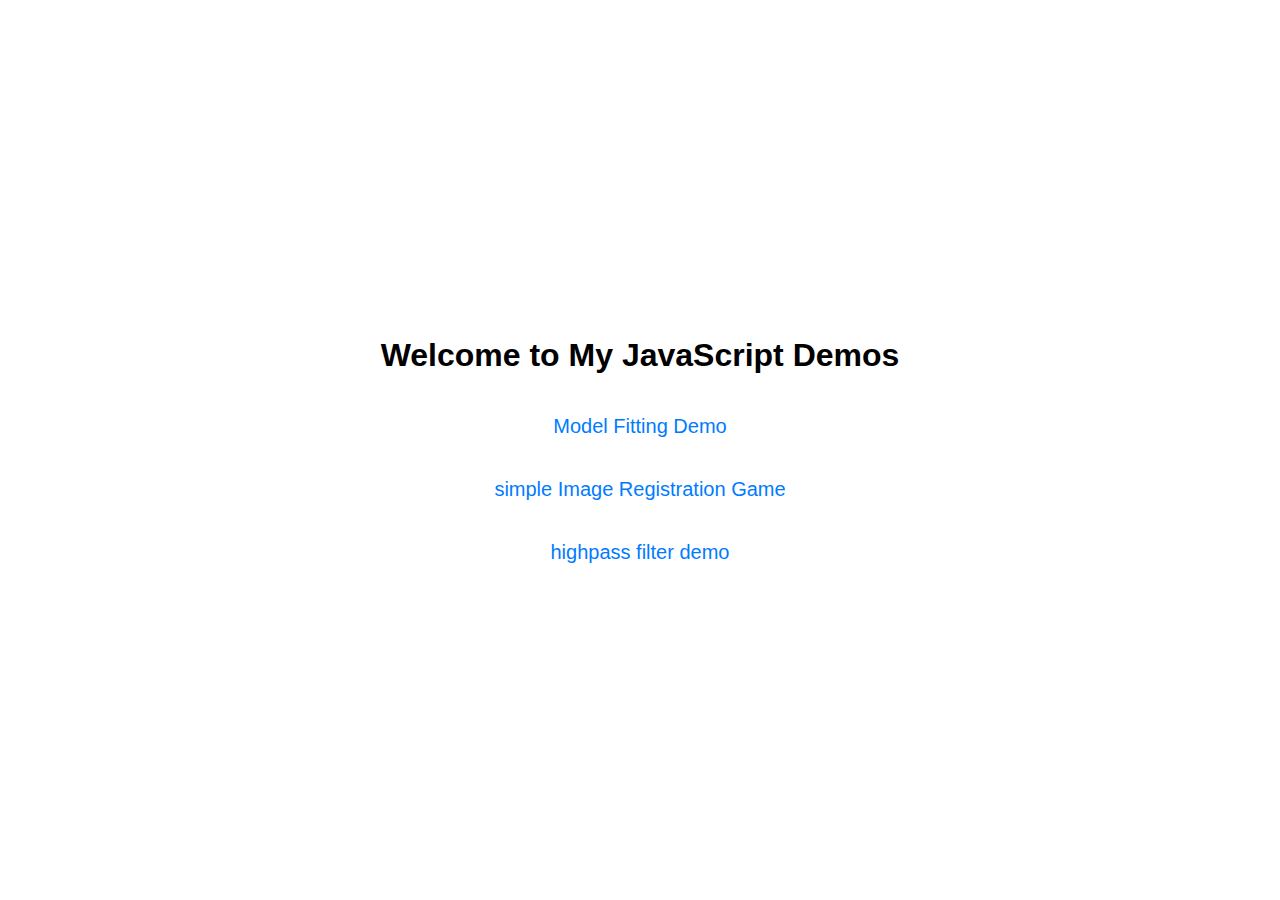
==== index.html @ 8a570c05 "Update index.html" ====
<!DOCTYPE html>
<html>
<head>
    <title>Main Page</title>
    <style>
        body {
            font-family: Arial, sans-serif;
            display: flex;
            flex-direction: column;
            align-items: center;
            justify-content: center;
            height: 100vh;
            margin: 0;
        }
        a {
            margin: 20px;
            text-decoration: none;
            color: #007BFF;
            font-size: 20px;
        }
        a:hover {
            text-decoration: underline;
        }
    </style>
</head>
<body>
    <h1>Welcome to My JavaScript Demos</h1>
    <a href="HRFdemo.html">Model Fitting Demo</a>
    <a href="REGdemo.html">simple Image Registration Game</a>
    <a href="HPdemo.html">highpass filter demo</a>

</body>
</html>
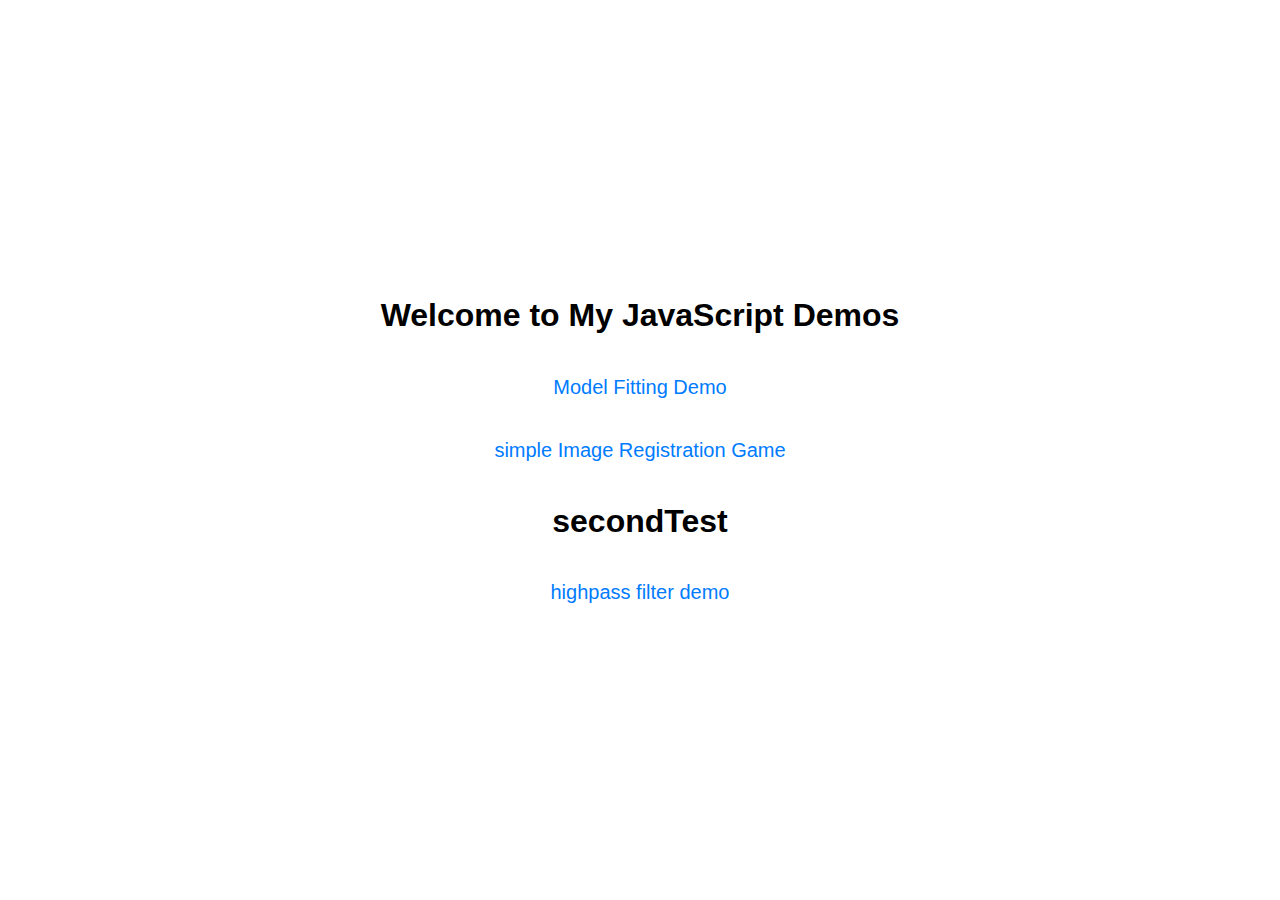
==== commit c4cd3f7c: "Update index.html" ====
--- a/index.html
+++ b/index.html
@@ -27,6 +27,7 @@
     <h1>Welcome to My JavaScript Demos</h1>
     <a href="HRFdemo.html">Model Fitting Demo</a>
     <a href="REGdemo.html">simple Image Registration Game</a>
+      <h1>secondTest</h1>
     <a href="HPdemo.html">highpass filter demo</a>
 
 </body>
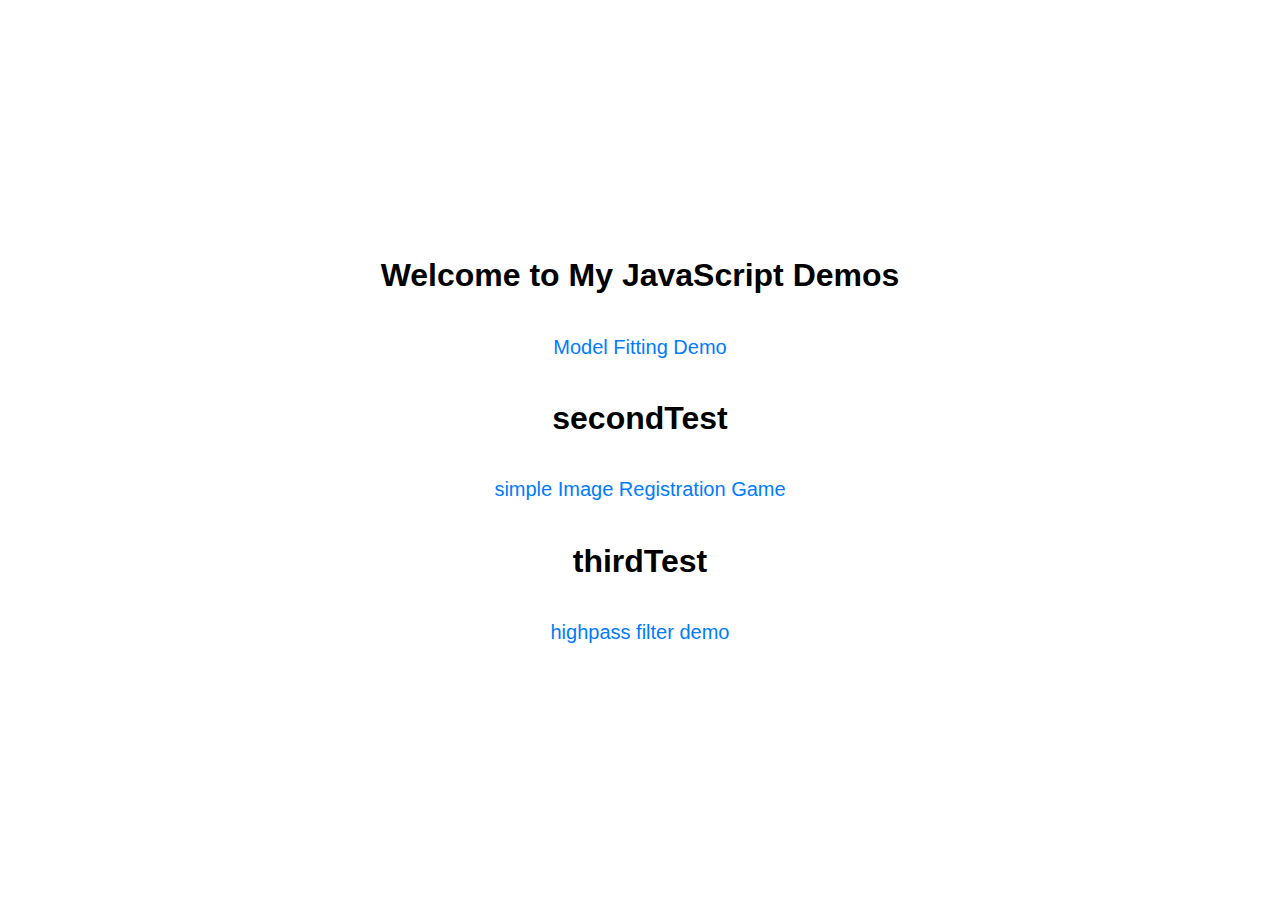
==== commit 6b986fcf: "Update index.html" ====
--- a/index.html
+++ b/index.html
@@ -26,8 +26,9 @@
 <body>
     <h1>Welcome to My JavaScript Demos</h1>
     <a href="HRFdemo.html">Model Fitting Demo</a>
+      <h1>secondTest</h1>
     <a href="REGdemo.html">simple Image Registration Game</a>
-      <h1>secondTest</h1>
+      <h1>thirdTest</h1>
     <a href="HPdemo.html">highpass filter demo</a>
 
 </body>
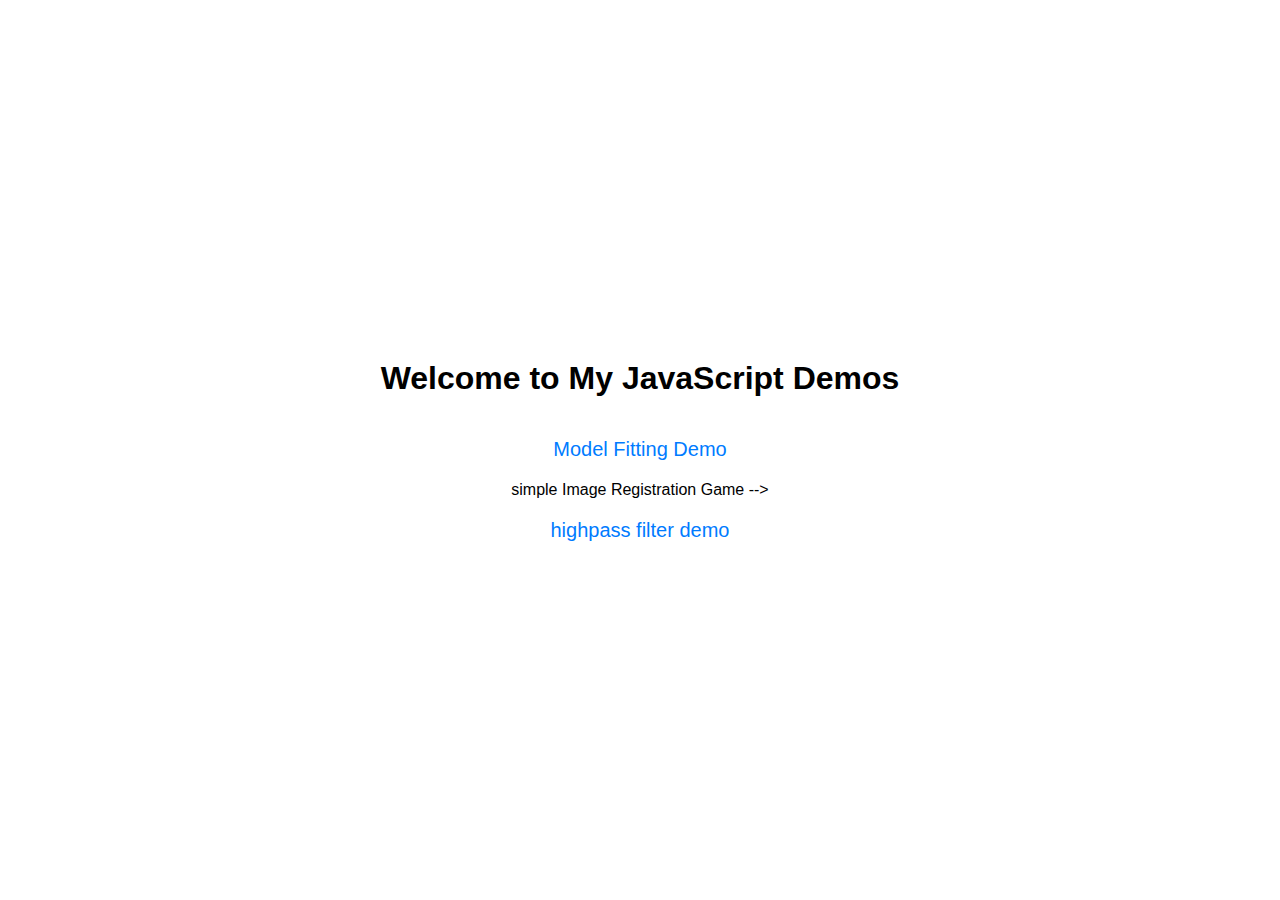
==== commit c0af6acf: "Update index.html" ====
--- a/index.html
+++ b/index.html
@@ -26,9 +26,7 @@
 <body>
     <h1>Welcome to My JavaScript Demos</h1>
     <a href="HRFdemo.html">Model Fitting Demo</a>
-      <h1>secondTest</h1>
-    <a href="REGdemo.html">simple Image Registration Game</a>
-      <h1>thirdTest</h1>
+    <! -- <a href="REGdemo.html">simple Image Registration Game</a> -->
     <a href="HPdemo.html">highpass filter demo</a>
 
 </body>
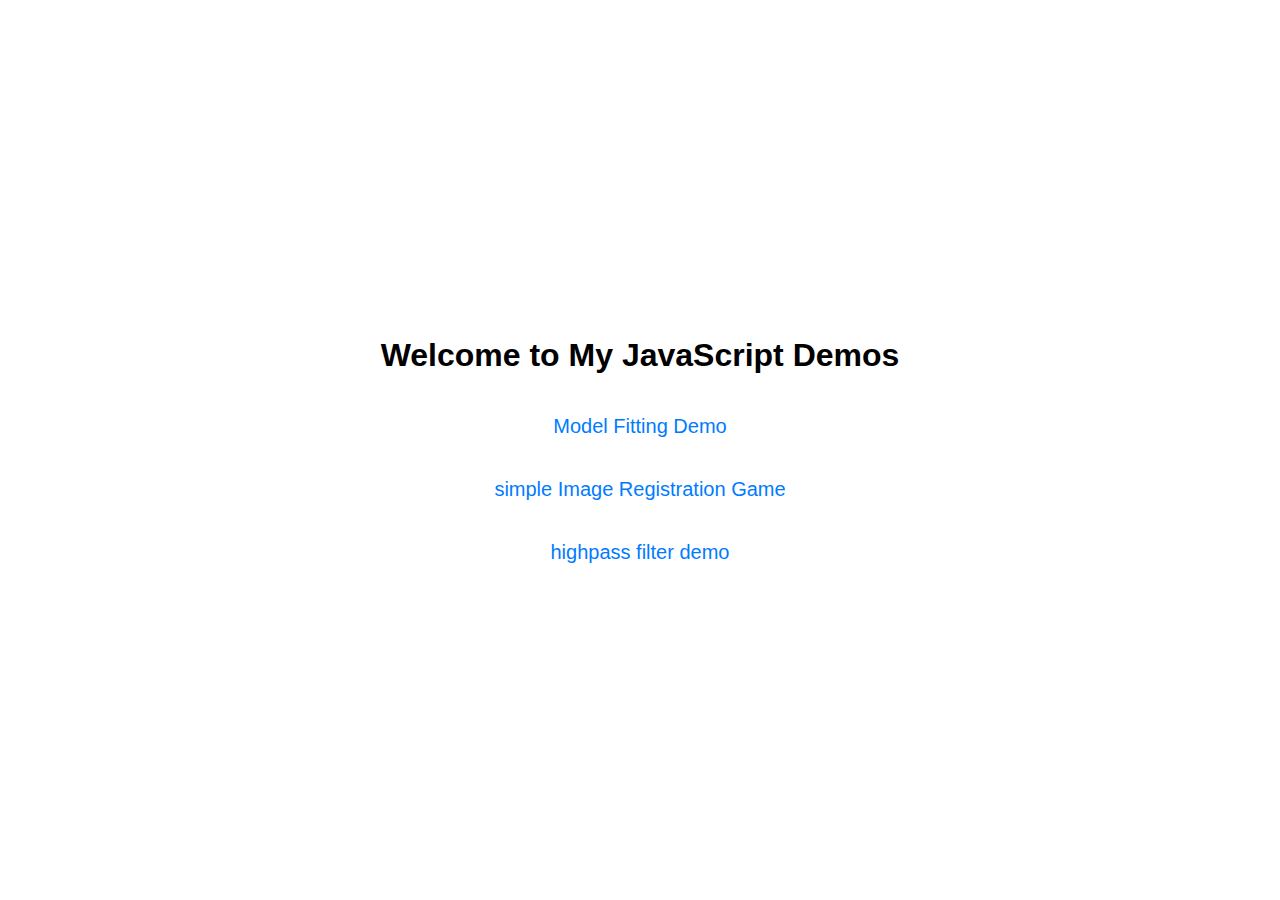
==== commit baf04885: "Update index.html" ====
--- a/index.html
+++ b/index.html
@@ -26,7 +26,7 @@
 <body>
     <h1>Welcome to My JavaScript Demos</h1>
     <a href="HRFdemo.html">Model Fitting Demo</a>
-    <! -- <a href="REGdemo.html">simple Image Registration Game</a> -->
+    <a href="REGdemo.html">simple Image Registration Game</a>
     <a href="HPdemo.html">highpass filter demo</a>
 
 </body>
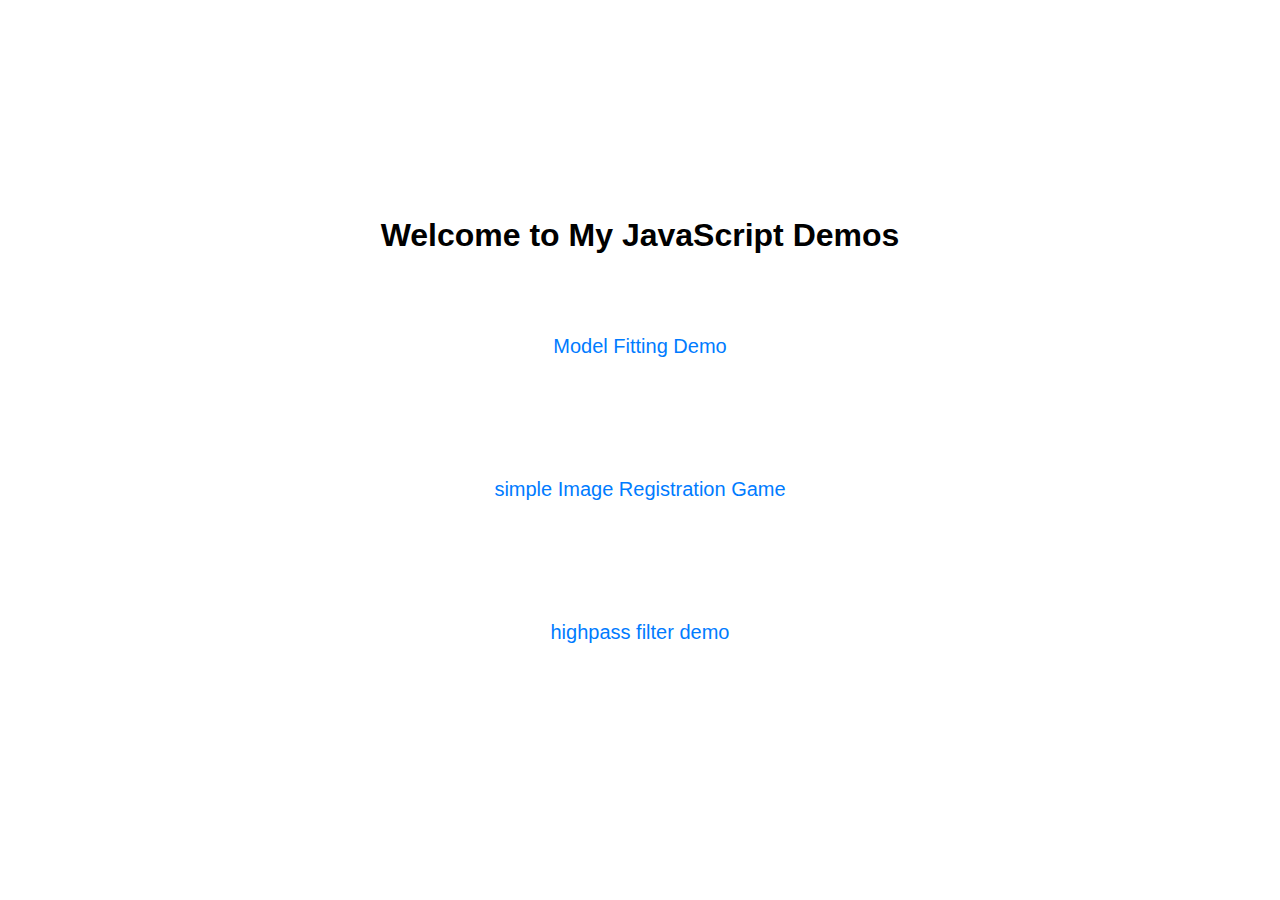
==== commit c7a151a3: "Update index.html" ====
--- a/index.html
+++ b/index.html
@@ -13,7 +13,7 @@
             margin: 0;
         }
         a {
-            margin: 20px;
+            margin: 60px;
             text-decoration: none;
             color: #007BFF;
             font-size: 20px;
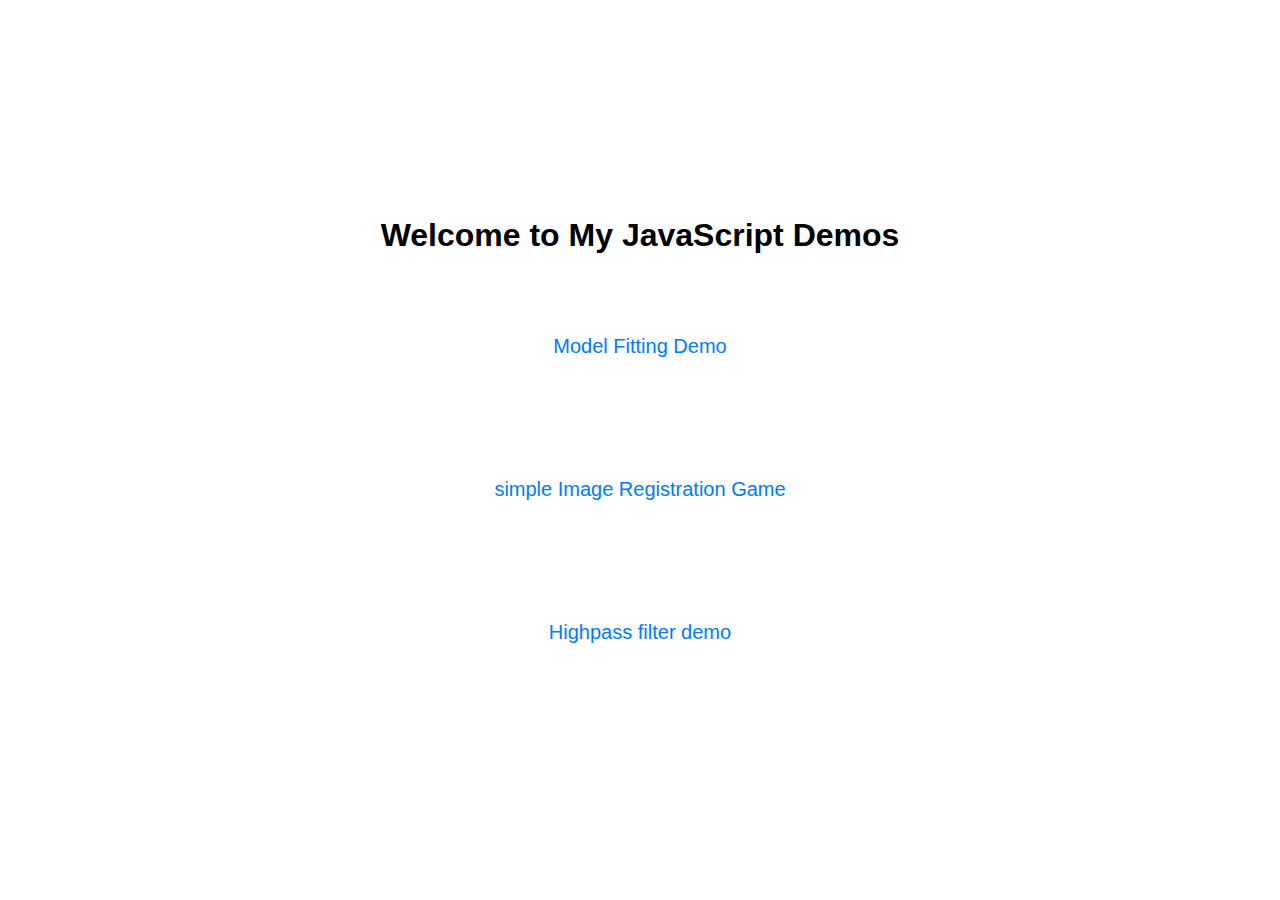
==== commit 9b4e45c0: "Update index.html" ====
--- a/index.html
+++ b/index.html
@@ -27,7 +27,6 @@
     <h1>Welcome to My JavaScript Demos</h1>
     <a href="HRFdemo.html">Model Fitting Demo</a>
     <a href="REGdemo.html">simple Image Registration Game</a>
-    <a href="HPdemo.html">highpass filter demo</a>
-
+    <a href="HPdemo.html">Highpass filter demo</a>
 </body>
 </html>
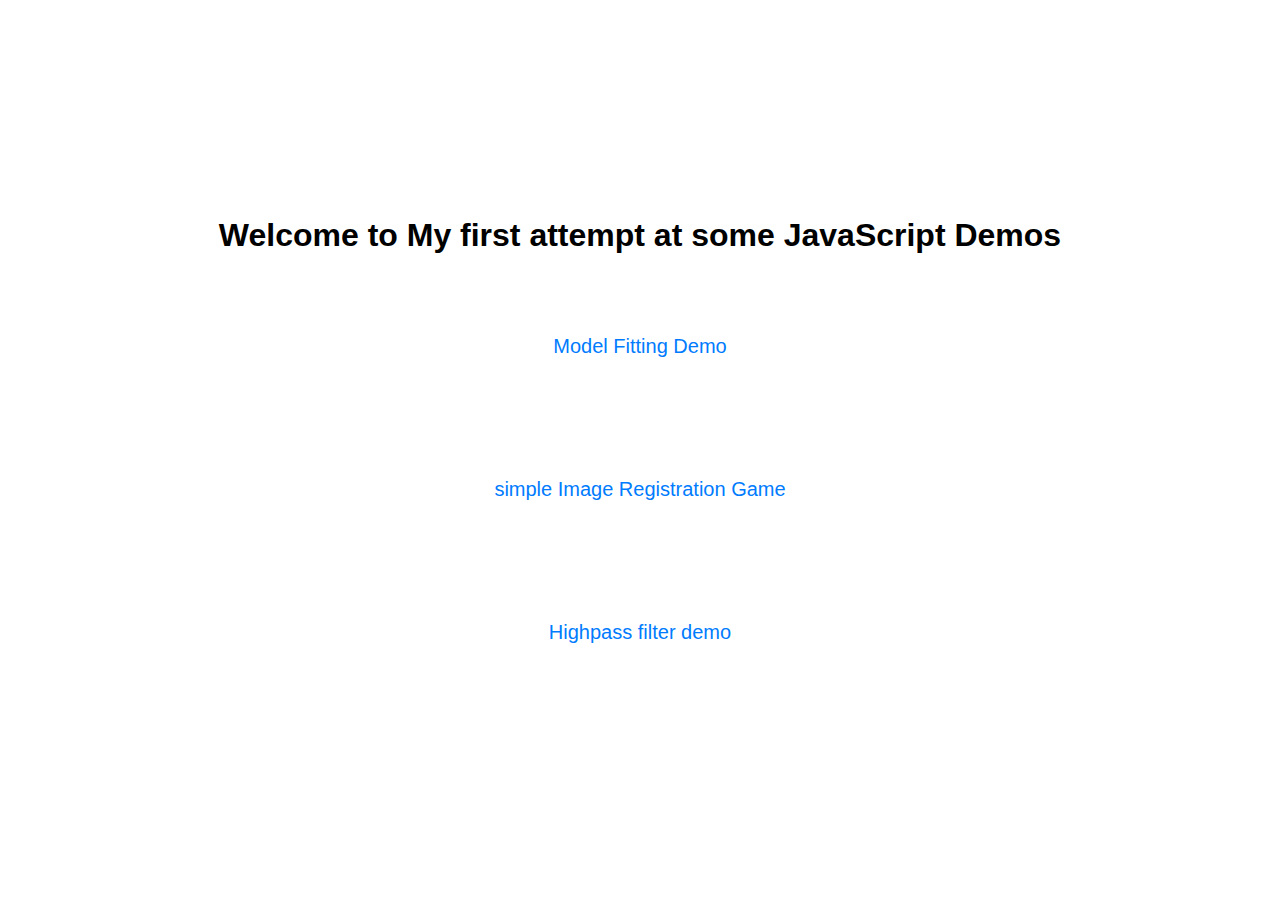
==== commit 976805fc: "Update index.html" ====
--- a/index.html
+++ b/index.html
@@ -24,7 +24,7 @@
     </style>
 </head>
 <body>
-    <h1>Welcome to My JavaScript Demos</h1>
+    <h1>Welcome to My first attempt at some JavaScript Demos</h1>
     <a href="HRFdemo.html">Model Fitting Demo</a>
     <a href="REGdemo.html">simple Image Registration Game</a>
     <a href="HPdemo.html">Highpass filter demo</a>
